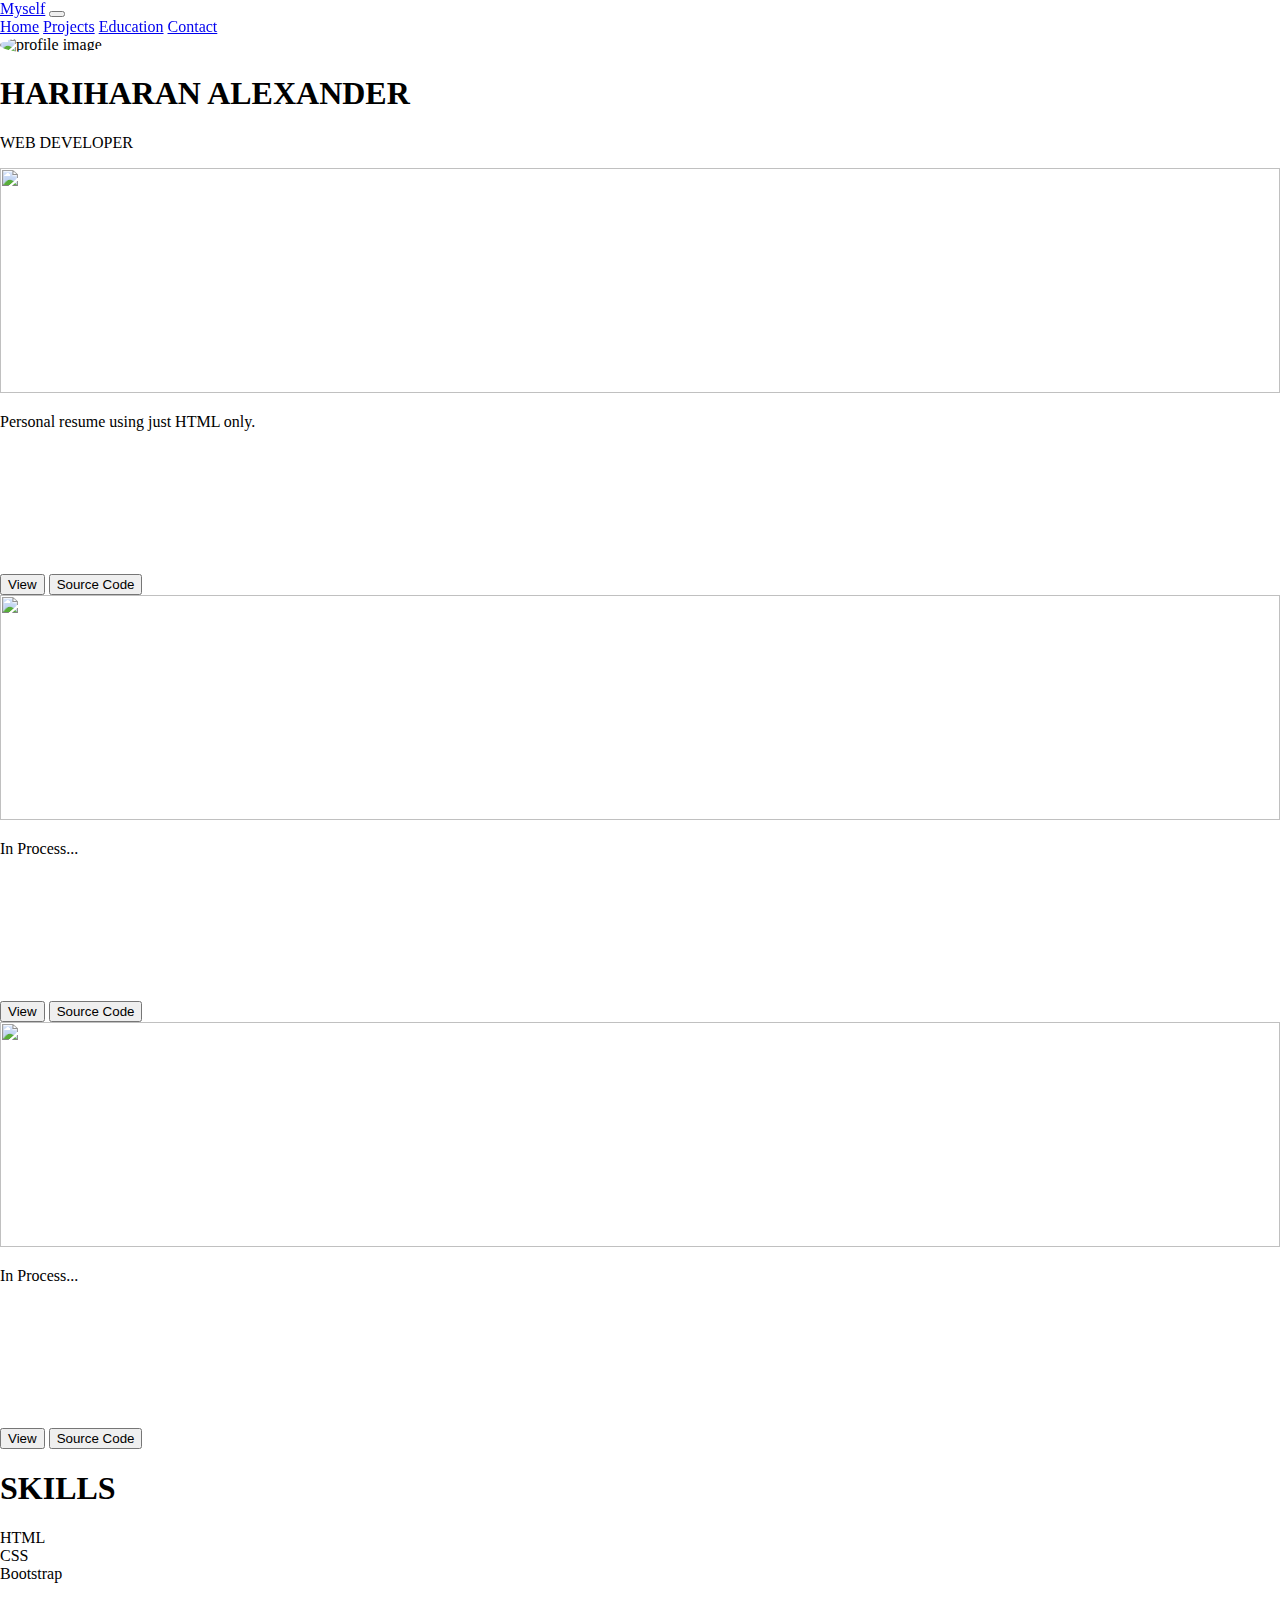
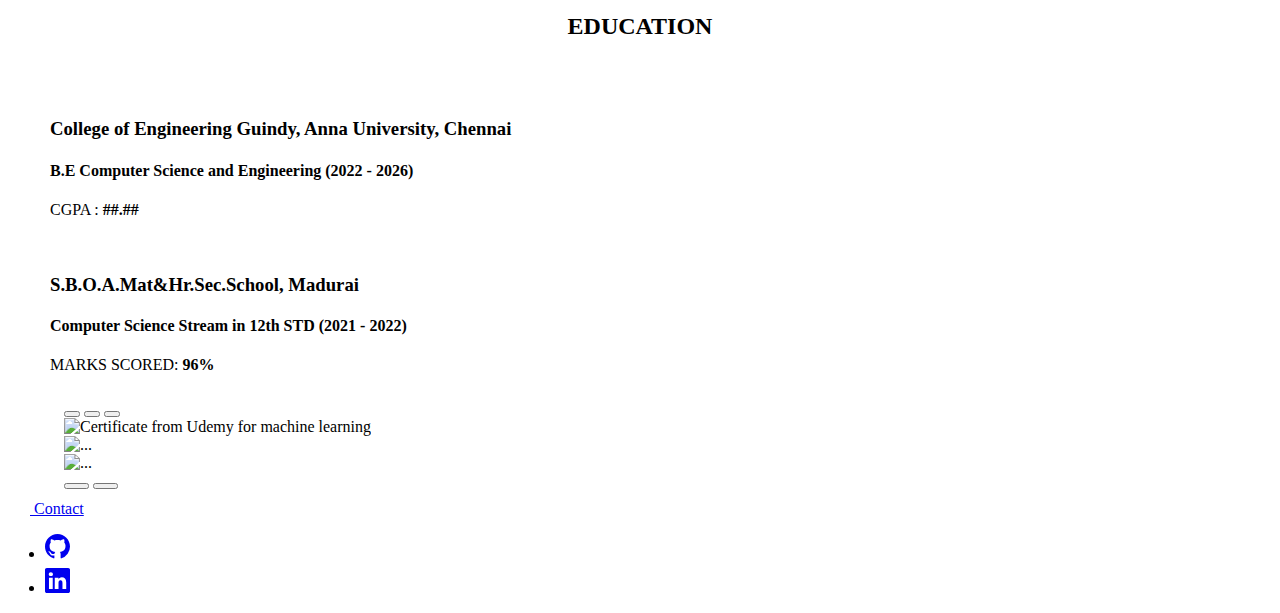
==== index.html @ b01152f5 "Add files via upload" ====
<!DOCTYPE html>
<html lang="en">
    <head>
        <title>Personal Website</title>
        <meta charset="UTF-8">
        <meta name="viewport" content="width=device-width, initial-scale=1.0">
        <link href="https://cdn.jsdelivr.net/npm/bootstrap@5.3.2/dist/css/bootstrap.min.css" rel="stylesheet" integrity="sha384-T3c6CoIi6uLrA9TneNEoa7RxnatzjcDSCmG1MXxSR1GAsXEV/Dwwykc2MPK8M2HN" crossorigin="anonymous">
        <link rel="stylesheet" href="./styles.css">
    </head>
    <body>
        <!--
            1. Navbar to navigate through the page
            2. Picture of Me and and Name and Designation
            3. Link to Resume(capstone project1)
            4. Skills 
            5. Education and certificates
            6. Contact Page
        -->
        <section class="nav_bar">
            <nav class="navbar navbar-expand-lg bg-dark" data-bs-theme="dark">
                <div class="container-fluid">
                  <a class="navbar-brand " href="#">Myself</a>
                  <button class="navbar-toggler " type="button" data-bs-toggle="collapse" data-bs-target="#navbarNavAltMarkup" aria-controls="navbarNavAltMarkup" aria-expanded="false" aria-label="Toggle navigation">
                    <span class="navbar-toggler-icon " ></span>
                  </button>
                  <div class="collapse navbar-collapse" id="navbarNavAltMarkup">
                    <div class="navbar-nav">
                      <a class="nav-link " aria-current="page" href="#">Home</a>
                      <a class="nav-link " href="#projects">Projects</a>
                      <a class="nav-link " href="#skills">Education</a>
                      <a class="nav-link  " href="#footer" aria-disabled="false">Contact</a>
                    </div>
                  </div>
                </div>
              </nav>
        </section>
        <section id="hero" class="hero">
          <div class="px-4 py-5 mb-3 text-center border-bottom">
            <div class="overflow-hidden" style="max-height: 55vh;">
              <div class="container px-5">
                <img id="profile_photo" src="./images/profile_image1.jpg" class=" shadow-lg mb-4" alt="profile image" width="500" height="500" loading="lazy" style="border-radius: 50%">
              </div>
            </div>
            <h1 class="display-4 fw-bold text-body-light text-light">HARIHARAN ALEXANDER</h1>
            <div class="col-lg-6 mx-auto">
              <p class="lead mb-4 text-light">WEB DEVELOPER</p>
              
            </div>
           
          </div>
        </section>
        <section id="projects" class="projects">
          <div class="album py-5 bg-body-tertiary">
            <div class="container">
        
              <div class="row row-cols-1 row-cols-sm-2 row-cols-md-3 g-3">

                <div class="col">
                  <div class="card shadow-sm">
                    <img src="./images/project_1_screenshot.png" class="bd-placeholder-img card-img-top" width="100%" height="225" aria-label="Placeholder: Thumbnail" preserveAspectRatio="xMidYMid slice" focusable="false" />
                    <div class="card-body">
                      <p class="card-text" style="min-height: 145px; max-width: 350px;">Personal resume using just HTML only.</p>
                      <div class="d-flex justify-content-between align-items-center">
                        <div class="btn-group">
                          <button type="button" class="btn btn-sm btn-outline-secondary" onclick="window.location='https://hariharan-1010.github.io/HTML_resume/';">View</button>
                          <button type="button" class="btn btn-sm btn-outline-secondary" onclick="window.location='https://github.com/Hariharan-1010/HTML_resume.git';">Source Code</button>
                        </div>
                      </div>
                    </div>
                  </div>
                </div>

                <div class="col">
                  <div class="card shadow-sm">
                    <img src="./images/backgorund_image1.webp" class="bd-placeholder-img card-img-top" width="100%" height="225" aria-label="Placeholder: Thumbnail" preserveAspectRatio="xMidYMid slice" focusable="false" />
                    <div class="card-body">
                      <p class="card-text" style="min-height: 145px; max-width: 350px;">In Process...</p>
                      <div class="d-flex justify-content-between align-items-center">
                        <div class="btn-group">
                          <button type="button" class="btn btn-sm btn-outline-secondary">View</button>
                          <button type="button" class="btn btn-sm btn-outline-secondary">Source Code</button>
                        </div>
                      </div>
                    </div>
                  </div>
                </div>

                <div class="col">
                  <div class="card shadow-sm">
                    <img src="./images/backgorund_image1.webp" class="bd-placeholder-img card-img-top" width="100%" height="225" aria-label="Placeholder: Thumbnail" preserveAspectRatio="xMidYMid slice" focusable="false" />
                    <div class="card-body">
                      <p class="card-text" style="min-height: 145px; max-width: 350px;">In Process...</p>
                      <div class="d-flex justify-content-between align-items-center">
                        <div class="btn-group">
                          <button type="button" class="btn btn-sm btn-outline-secondary">View</button>
                          <button type="button" class="btn btn-sm btn-outline-secondary">Source Code</button>
                        </div>
                      </div>
                    </div>
                  </div>
                </div>
        
              </div>
            </div>
          </div>
        </section>
        <section id="skills" class="skills">
          <div class="px-4 py-2 mb-3 text-center border-bottom">
            <h1 class="display-4 fw-bold text-body-light">SKILLS</h1>
          </div>
          <div class="container text-center my-2 pb-3 mb-4">
            <div class="row g-5">
              <div class="col">
                HTML
              </div>
              <div class="col">
                CSS
              </div>
              <div class="col">
                Bootstrap
              </div>
            </div>
          </div>

        </section>
        <section id="education" class="education ">
          <div class="my_container">
            <h2>EDUCATION</h2>
            <article>
              <h3>College of Engineering Guindy, Anna University, Chennai</h3>
              <h4>B.E Computer Science and Engineering (2022 - 2026)</h4>
              <p>CGPA : <b>##.##</b></p>
            </article>
            <article>
              <h3>S.B.O.A.Mat&Hr.Sec.School, Madurai</h3>
              <h4>Computer Science Stream in 12th STD (2021 - 2022)</h4>
              <p>MARKS SCORED: <b>96%</b></p>
            </article>
          </div>

          <div id="carouselExampleCaptions" class="carousel slide" style="max-width: 90%; height:auto; margin: 0 auto;">
            <div class="carousel-indicators">
              <button type="button" data-bs-target="#carouselExampleCaptions" data-bs-slide-to="0" class="active" aria-current="true" aria-label="Slide 1"></button>
              <button type="button" data-bs-target="#carouselExampleCaptions" data-bs-slide-to="1" aria-label="Slide 2"></button>
              <button type="button" data-bs-target="#carouselExampleCaptions" data-bs-slide-to="2" aria-label="Slide 3"></button>
            </div>
            <div id="my_carosuel" class="carousel-inner" >
              <div class="carousel-item active">
                <img src="./images/ML_certificate.jpg" class="d-block w-100" alt="Certificate from Udemy for machine learning" >
                
              </div>
              <div class="carousel-item">
                <img src="./images/backgorund_image1.webp" class="d-block w-100 " alt="...">
                
              </div>
              <div class="carousel-item">
                <img src="./images/backgorund_image1.webp" class="d-block w-100" alt="...">
                
              </div>
            </div>
            <button class="carousel-control-prev bg-secondary" type="button" data-bs-target="#carouselExampleCaptions" data-bs-slide="prev" style="width: 25px;">
              <span class="carousel-control-prev-icon" aria-hidden="true"></span>
            </button>
            <button class="carousel-control-next bg-secondary" type="button" data-bs-target="#carouselExampleCaptions" data-bs-slide="next" style="width: 25px;">
              <span class="carousel-control-next-icon" aria-hidden="true"></span>
            </button>
          </div>
        </section>
        <section id="footer" class="footer">
          <div class="container-fluid px-0">
            <footer class="d-flex flex-wrap justify-content-between align-items-center py-3 mt-4 border-top">
              <div class="col-md-4 d-flex align-items-center">
                <a href="/" class="mb-3 me-2 mb-md-0 text-body-secondary text-decoration-none lh-1">
                  <svg class="bi" width="30" height="24"><use xlink:href="#bootstrap"></use></svg>
                </a>
                <span class="mb-3 mb-md-0 text-body-secondary"><a href="./contact.html">Contact</a></span>
              </div>
          
              <ul class="nav col-md-4 justify-content-end list-unstyled d-flex">
                <!-- <li class="ms-3"><a class="text-body-dark" href="#"><svg class="bi text-dark-subtle" width="24" height="24"><use xlink:href="#twitter"></use></svg></a></li> -->
                <li class="ms-3"><a class="text-body-dark" href="https://github.com/Hariharan-1010"><svg xmlns="http://www.w3.org/2000/svg" width="25" height="25" fill="currentColor" class="bi bi-github" viewBox="0 0 16 16">
                  <path d="M8 0C3.58 0 0 3.58 0 8c0 3.54 2.29 6.53 5.47 7.59.4.07.55-.17.55-.38 0-.19-.01-.82-.01-1.49-2.01.37-2.53-.49-2.69-.94-.09-.23-.48-.94-.82-1.13-.28-.15-.68-.52-.01-.53.63-.01 1.08.58 1.23.82.72 1.21 1.87.87 2.33.66.07-.52.28-.87.51-1.07-1.78-.2-3.64-.89-3.64-3.95 0-.87.31-1.59.82-2.15-.08-.2-.36-1.02.08-2.12 0 0 .67-.21 2.2.82.64-.18 1.32-.27 2-.27s1.36.09 2 .27c1.53-1.04 2.2-.82 2.2-.82.44 1.1.16 1.92.08 2.12.51.56.82 1.27.82 2.15 0 3.07-1.87 3.75-3.65 3.95.29.25.54.73.54 1.48 0 1.07-.01 1.93-.01 2.2 0 .21.15.46.55.38A8.01 8.01 0 0 0 16 8c0-4.42-3.58-8-8-8"></path>
                </svg></a></li>
                <li class="ms-3"><a class="text-body-dark" href="https://linkedin.com/in/hariharan-alexander-5aa3562b5"><svg xmlns="http://www.w3.org/2000/svg" width="25" height="25" fill="currentColor" class="bi bi-linkedin" viewBox="0 0 16 16">
                  <path d="M0 1.146C0 .513.526 0 1.175 0h13.65C15.474 0 16 .513 16 1.146v13.708c0 .633-.526 1.146-1.175 1.146H1.175C.526 16 0 15.487 0 14.854zm4.943 12.248V6.169H2.542v7.225zm-1.2-8.212c.837 0 1.358-.554 1.358-1.248-.015-.709-.52-1.248-1.342-1.248S2.4 3.226 2.4 3.934c0 .694.521 1.248 1.327 1.248zm4.908 8.212V9.359c0-.216.016-.432.08-.586.173-.431.568-.878 1.232-.878.869 0 1.216.662 1.216 1.634v3.865h2.401V9.25c0-2.22-1.184-3.252-2.764-3.252-1.274 0-1.845.7-2.165 1.193v.025h-.016l.016-.025V6.169h-2.4c.03.678 0 7.225 0 7.225z"></path>
                </svg></a></li>
              </ul>
            </footer>
          </div>
        </section>
        <script src="https://cdn.jsdelivr.net/npm/bootstrap@5.3.2/dist/js/bootstrap.bundle.min.js" integrity="sha384-C6RzsynM9kWDrMNeT87bh95OGNyZPhcTNXj1NW7RuBCsyN/o0jlpcV8Qyq46cDfL" crossorigin="anonymous"></script>
    </body>
</html>
---- styles.css ----
body {
    margin: 0;
}
.nav_bar {
    position: sticky;
    top: 0px;
    z-index: 7;
}
.hero {
    background-image: url(./images/backgorund_image1.webp);
    margin-top: 0;
    background-repeat: no-repeat;
    background-size: cover;
}
#screenshot {
    width: 100%;
    height: 100%;
    background-repeat: no-repeat;
    background-size: cover;
}
@media (width <= 580px) {
    #profile_photo {
        width: 300px;
        height: 300px;
    }
}
.my_container{
    display: flex;
    flex-direction: column;

}
.my_container > h2 {
    align-self: center;
    margin-top: 30px;
    margin-bottom: 50px;
}
.my_container article {
    margin-left: 40px;
    padding: 10px;
}
footer {
    width: 100%;

}
.footer li {
    margin: 5px;
}
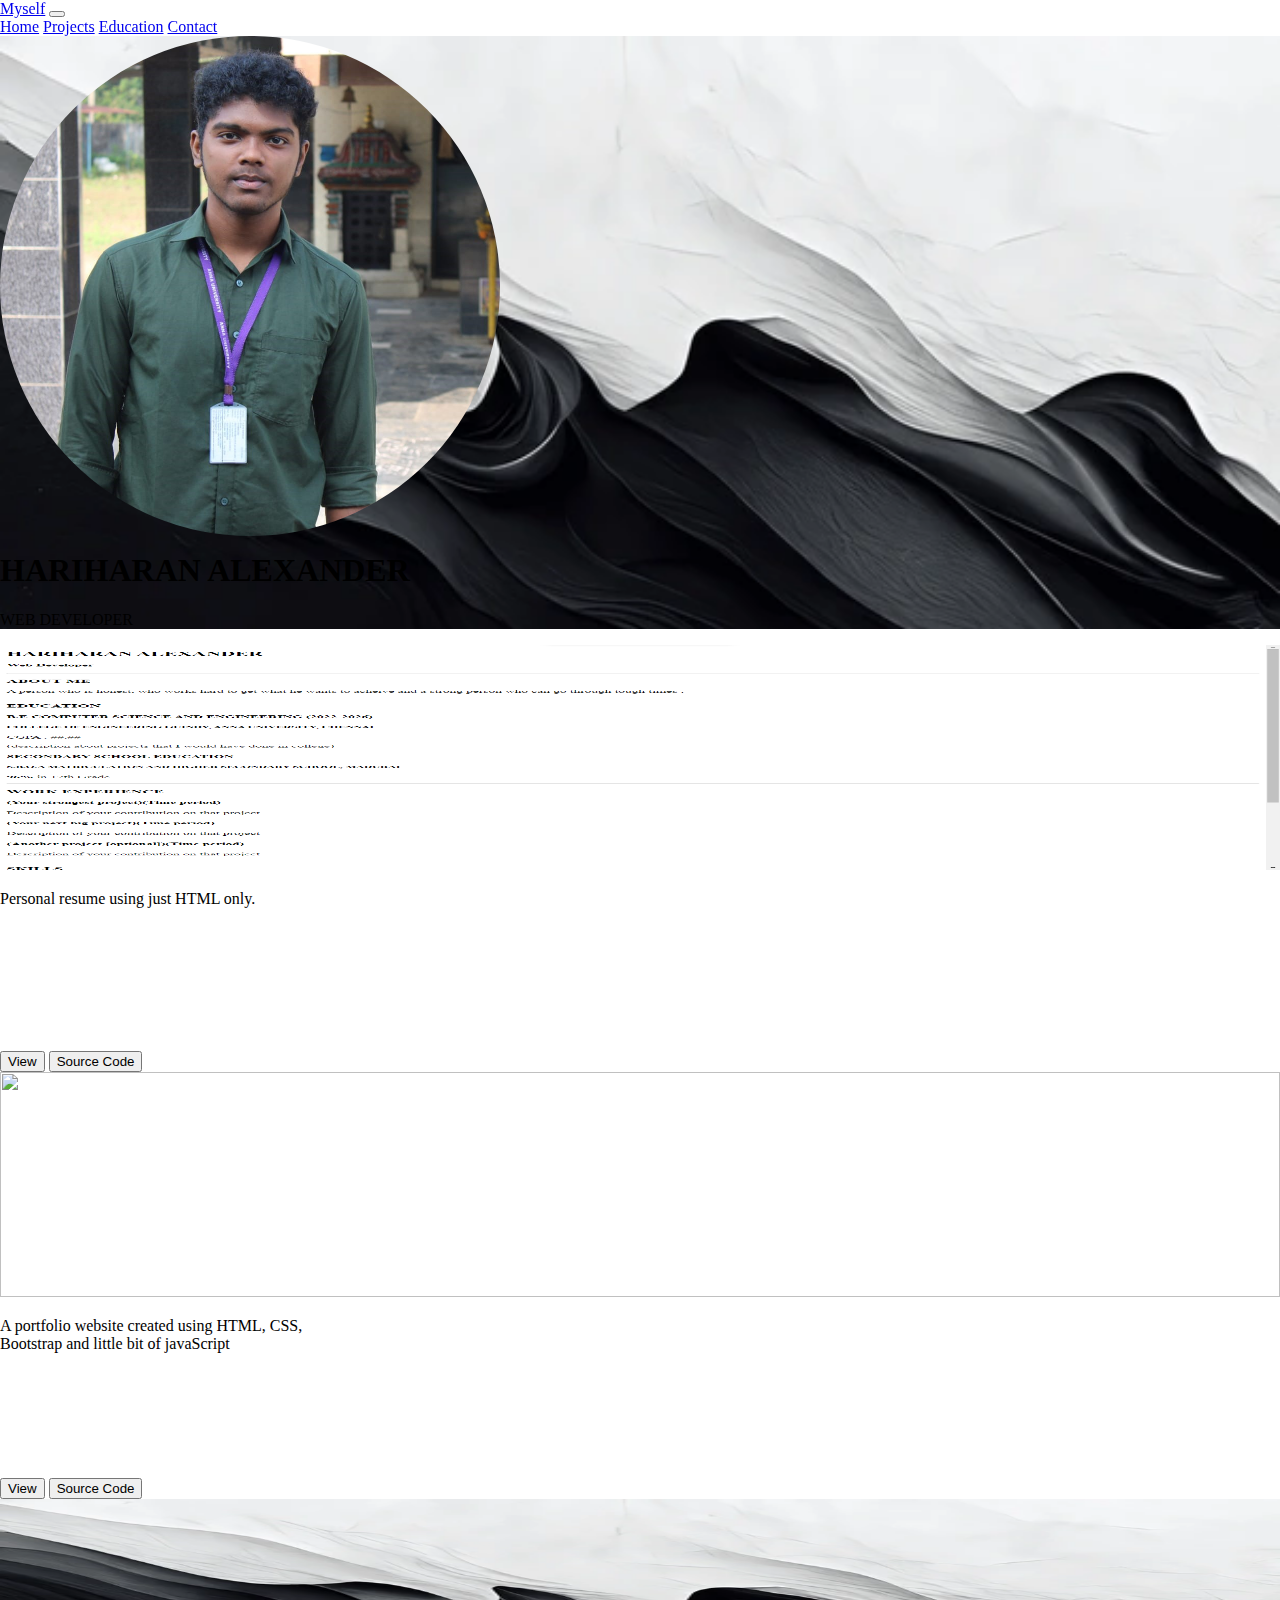
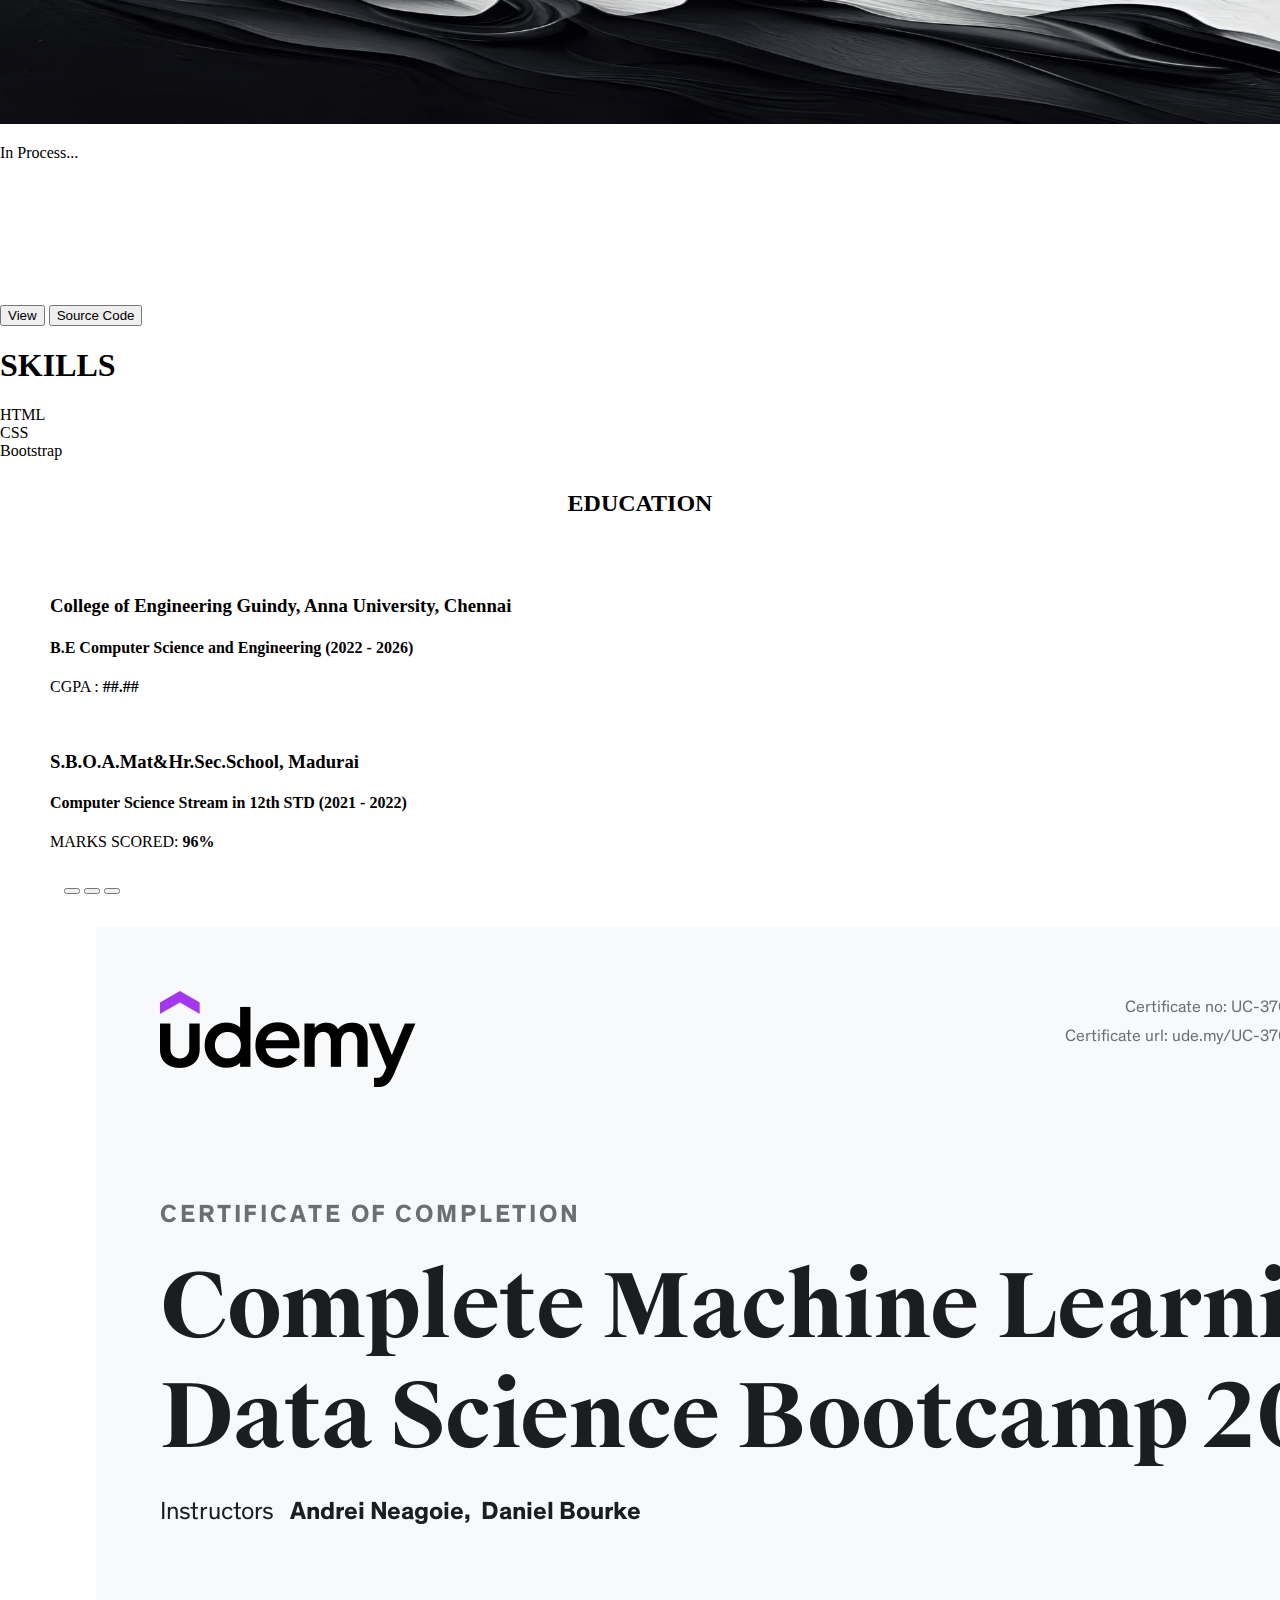
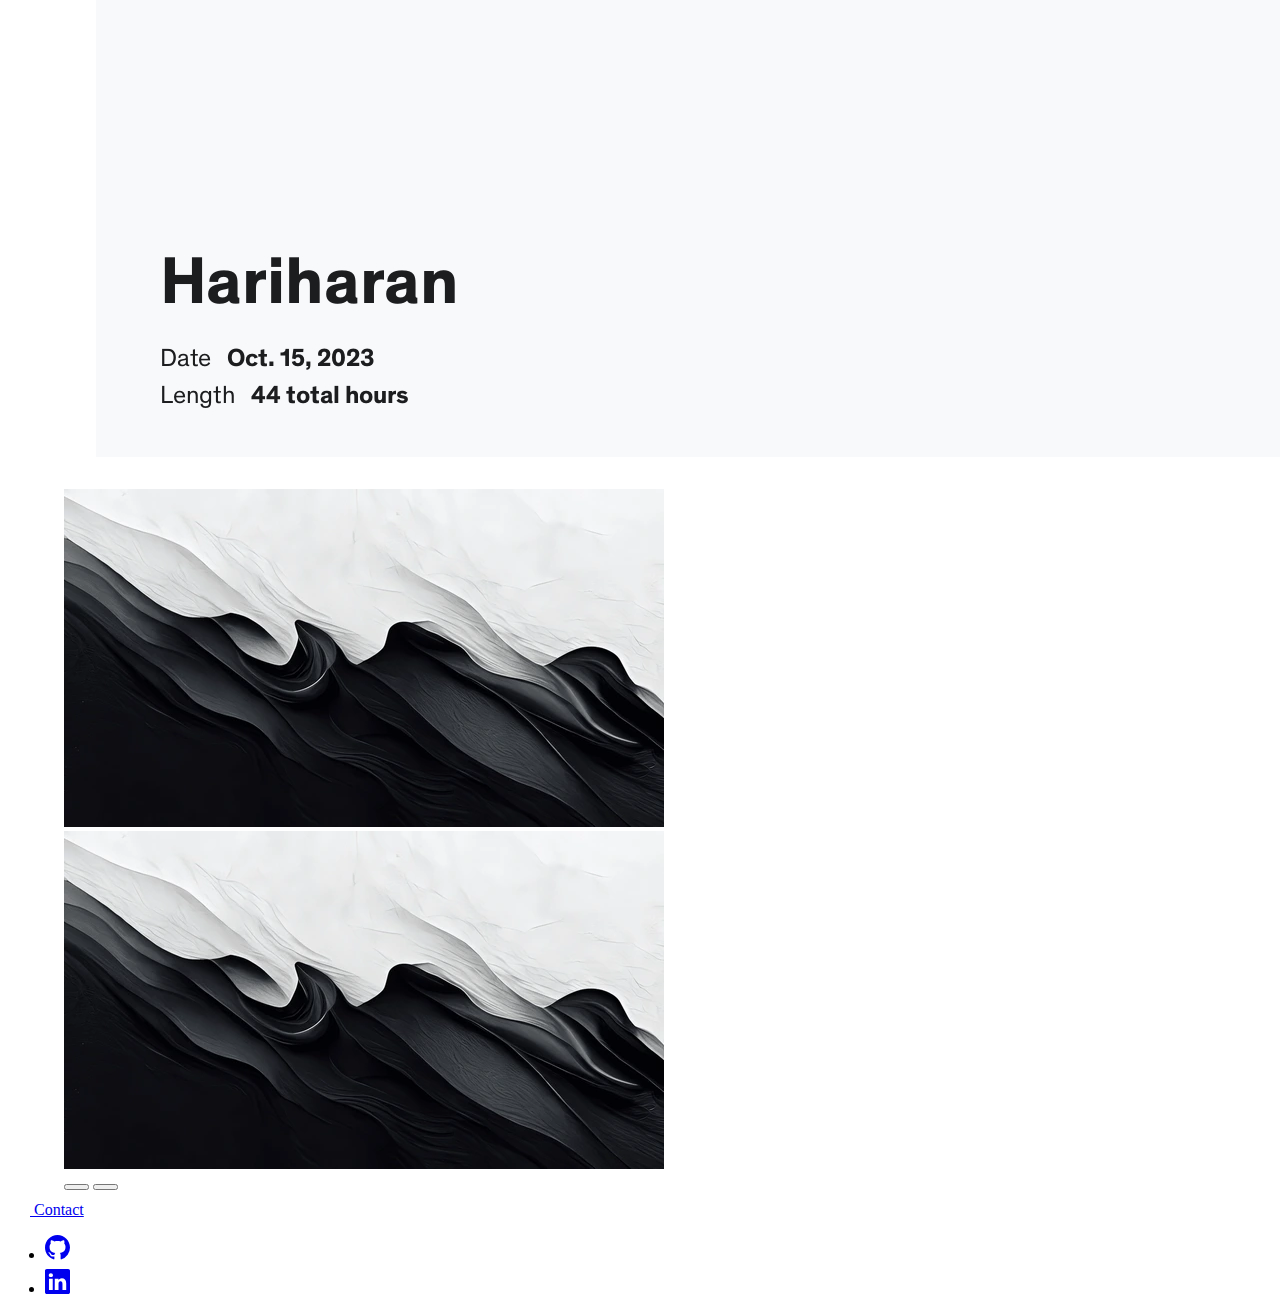
==== commit d5051594: "Update index.html" ====
--- a/index.html
+++ b/index.html
@@ -72,13 +72,13 @@
 
                 <div class="col">
                   <div class="card shadow-sm">
-                    <img src="./images/backgorund_image1.webp" class="bd-placeholder-img card-img-top" width="100%" height="225" aria-label="Placeholder: Thumbnail" preserveAspectRatio="xMidYMid slice" focusable="false" />
+                    <img src="./images/portfolio_screenshot.png" class="bd-placeholder-img card-img-top" width="100%" height="225" aria-label="Placeholder: Thumbnail" preserveAspectRatio="xMidYMid slice" focusable="false" />
                     <div class="card-body">
-                      <p class="card-text" style="min-height: 145px; max-width: 350px;">In Process...</p>
+                      <p class="card-text" style="min-height: 145px; max-width: 350px;">A portfolio website created using HTML, CSS, Bootstrap and little bit of javaScript</p>
                       <div class="d-flex justify-content-between align-items-center">
                         <div class="btn-group">
-                          <button type="button" class="btn btn-sm btn-outline-secondary">View</button>
-                          <button type="button" class="btn btn-sm btn-outline-secondary">Source Code</button>
+                          <button type="button" class="btn btn-sm btn-outline-secondary" onclick="window.location='https://hariharan-1010.github.io/Porfolio_1/'">View</button>
+                          <button type="button" class="btn btn-sm btn-outline-secondary" onclick="window.location='https://github.com/Hariharan-1010/Porfolio_1.git'">Source Code</button>
                         </div>
                       </div>
                     </div>
